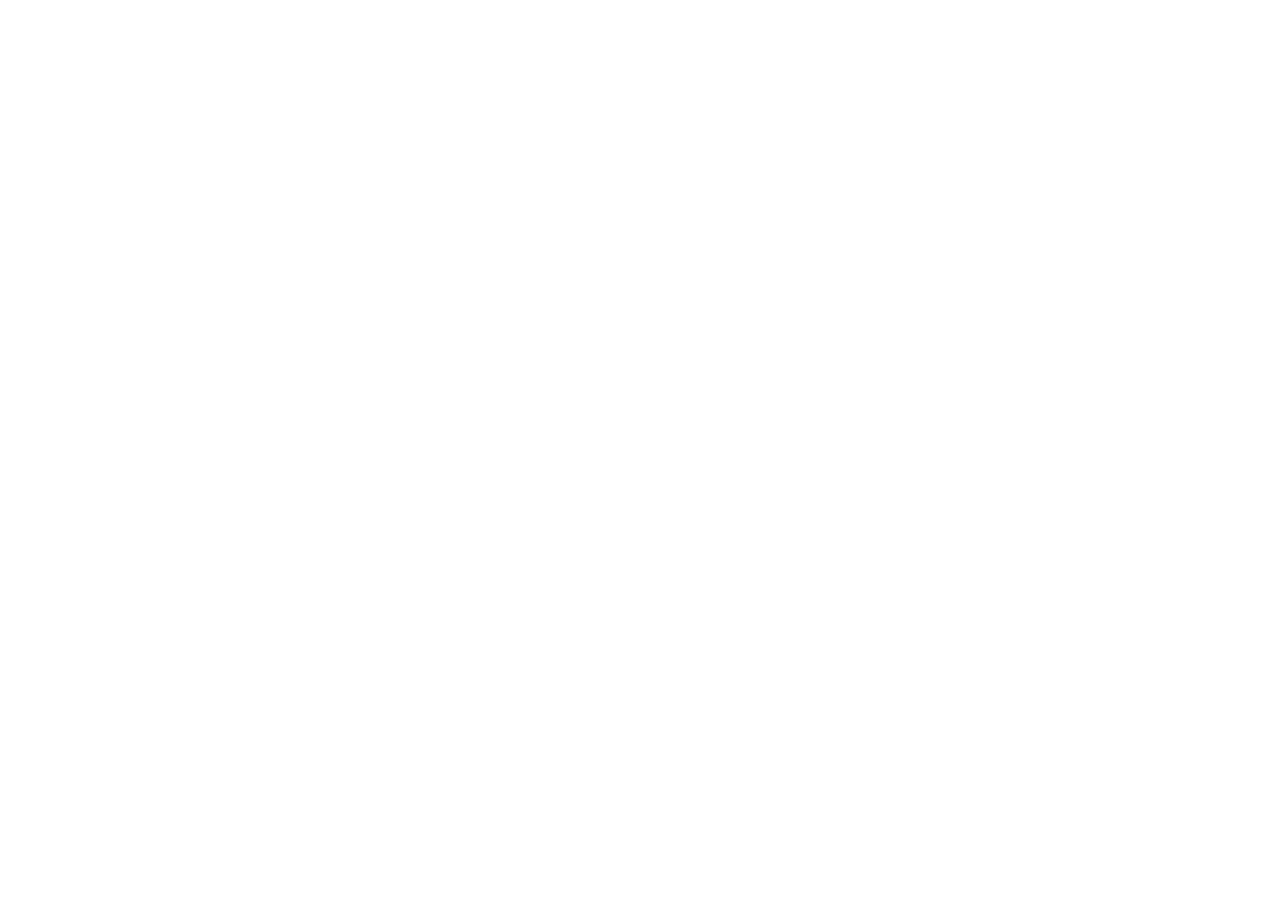
==== index.html @ 271414e8 "Create index.html" ====
<!DOCTYPE html>
<html>
<head>
  <meta charset="utf-8">
  <meta name="viewport" content="width=device-width">
  <title>replit</title>
  <link href="style.css" rel="stylesheet" />
</head>
<body>
  <script src="script.js"></script>
</body>

</html>
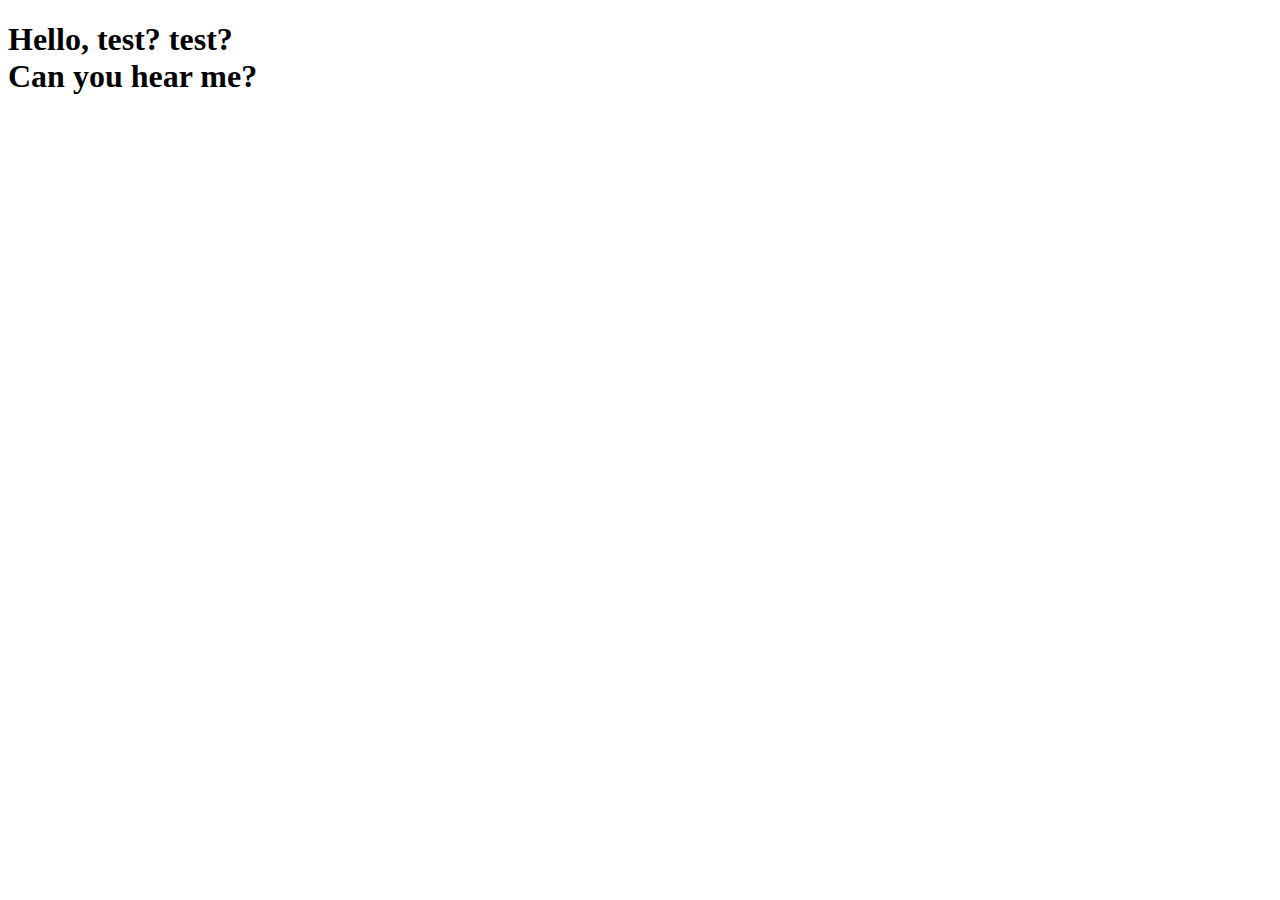
==== commit 1419b5ca: "test index.html" ====
--- a/index.html
+++ b/index.html
@@ -1,13 +1,15 @@
 <!DOCTYPE html>
-<html>
-<head>
+<html lang="en">
+  <head>
+    <title>n00b's unblocked games</title>
   <meta charset="utf-8">
-  <meta name="viewport" content="width=device-width">
-  <title>replit</title>
-  <link href="style.css" rel="stylesheet" />
-</head>
-<body>
-  <script src="script.js"></script>
-</body>
-
+  <meta name="viewport" content="width=device-width, initial-scale=1" />
+  <link rel="stylesheet" src="style.css">
+  <script src="script.js"></script> 
+  </head>
+  <body>  
+    <div class="test">
+    <h1>Hello, test? test?<br>Can you hear me?</h1>
+    </div> 
+  </body>
 </html>
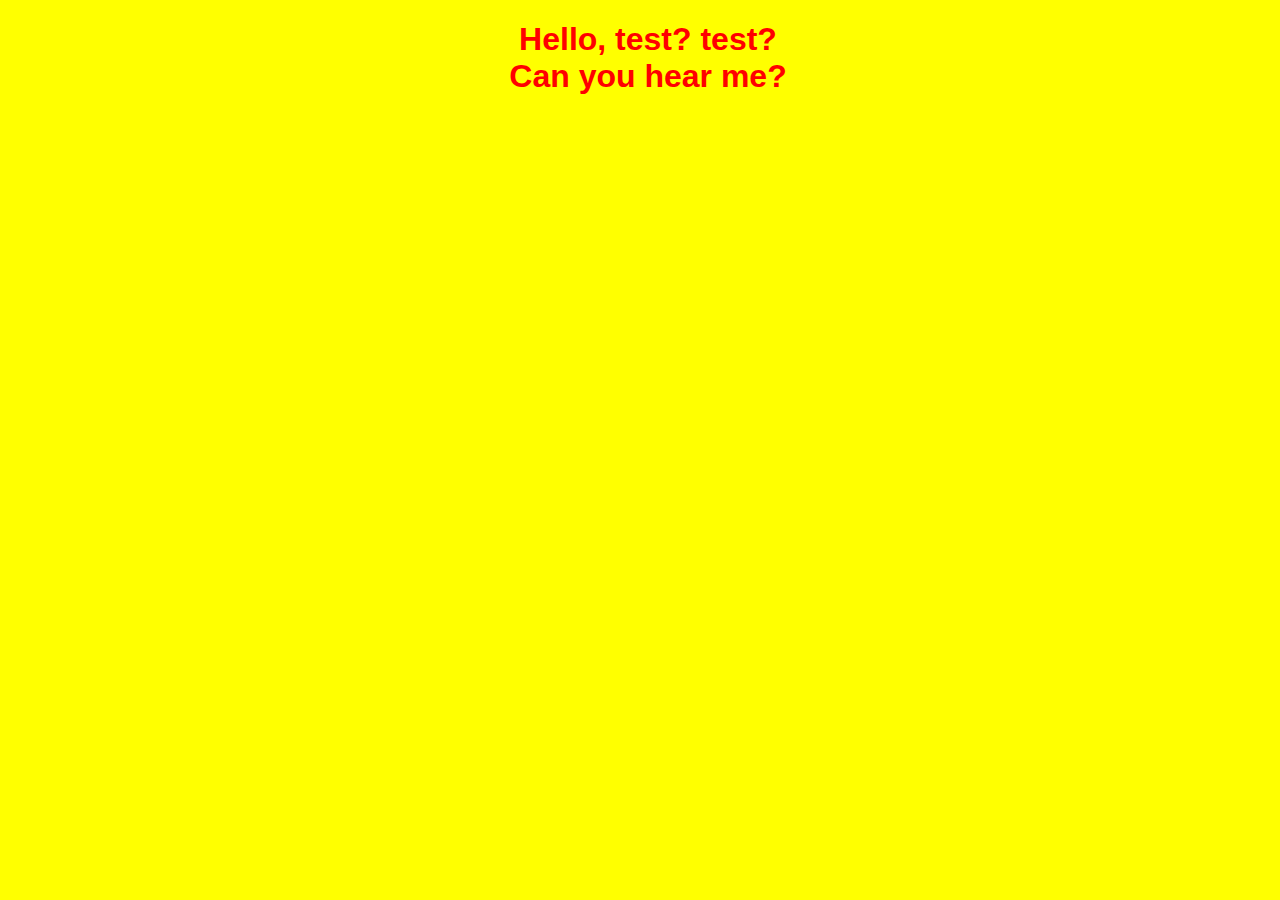
==== commit 4528833b: "Update index.html" ====
--- a/index.html
+++ b/index.html
@@ -4,12 +4,12 @@
     <title>n00b's unblocked games</title>
   <meta charset="utf-8">
   <meta name="viewport" content="width=device-width, initial-scale=1" />
-  <link rel="stylesheet" src="style.css">
+ <link rel="stylesheet"  href="style.css" />
   <script src="script.js"></script> 
   </head>
   <body>  
     <div class="test">
     <h1>Hello, test? test?<br>Can you hear me?</h1>
-    </div> 
+    </div>
   </body>
 </html>
--- a/style.css
+++ b/style.css
@@ -0,0 +1,11 @@
+body{
+  width: 100%;
+  height: 100%;
+  background-color: yellow;
+}
+h1{
+  color: red;
+  font-family: sans-serif, Impact;
+  border-color: yellow;
+  text-align: center;
+}
